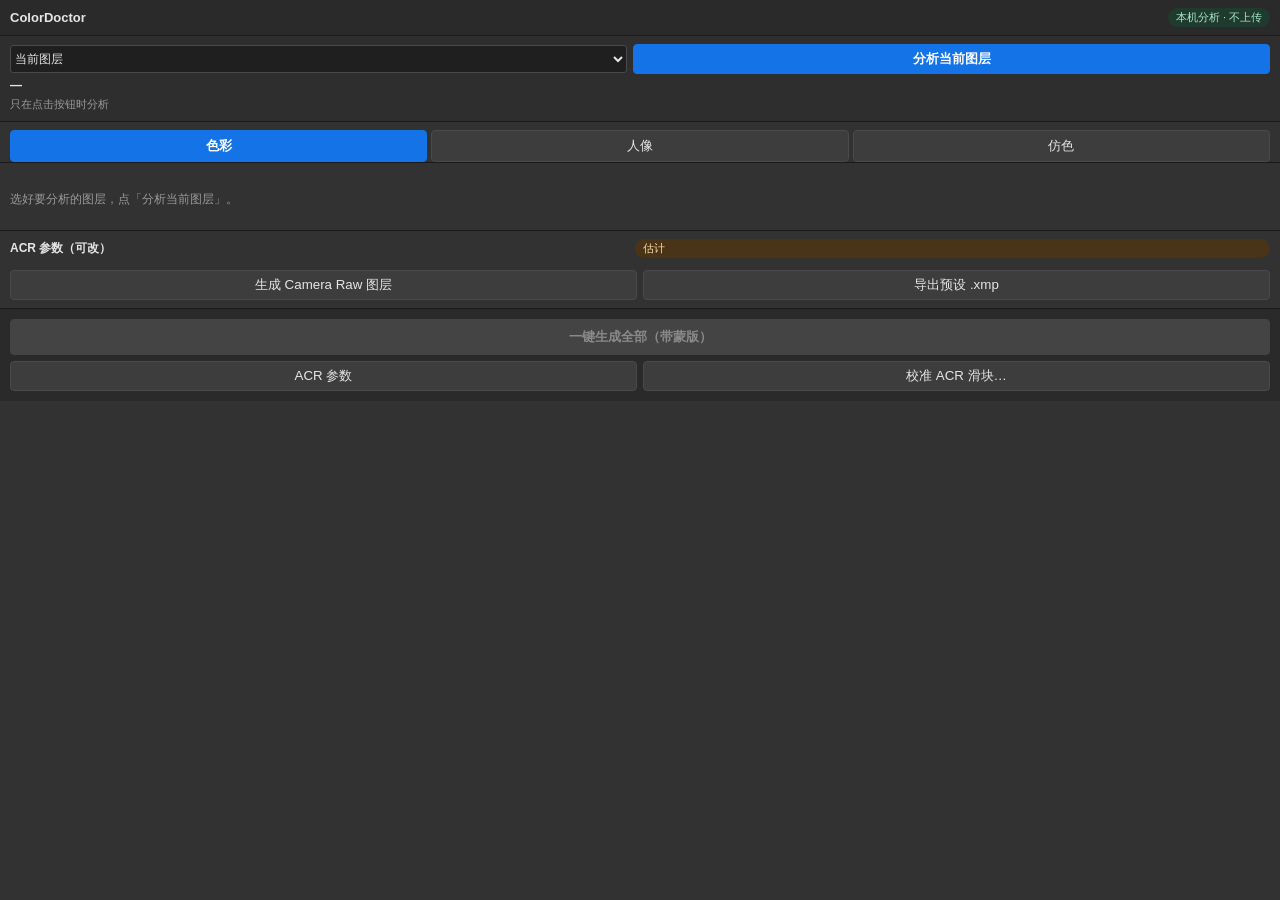
==== photoshop-plugin/index.html @ 3638318d "feat: Photoshop UXP panel (analyse current layer, per-item / all adjustment layers with masks, ACR p" ====
<!DOCTYPE html>
<html lang="zh-CN">
<head>
  <meta charset="utf-8">
  <link rel="stylesheet" href="styles.css">
</head>
<body>
  <header class="top">
    <span class="brand">ColorDoctor</span>
    <span id="svc" class="chip ok">本机分析 · 不上传</span>
  </header>

  <section class="target">
    <div class="row">
      <select id="target" aria-label="分析对象">
        <option value="layer">当前图层</option>
        <option value="merged">合并可见图层</option>
      </select>
      <button id="analyze" class="primary">分析当前图层</button>
    </div>
    <div id="targetName" class="strong">—</div>
    <div id="status" class="status">只在点击按钮时分析</div>
  </section>

  <nav class="cats">
    <button data-cat="color" class="cat on">色彩</button>
    <button data-cat="portrait" class="cat">人像</button>
    <button data-cat="reference" class="cat">仿色</button>
  </nav>
  <nav id="subs" class="subs"></nav>

  <section id="controls" class="controls"></section>

  <main id="results" class="results">
    <p class="hint">选好要分析的图层，点「分析当前图层」。</p>
  </main>

  <section id="acr" class="acr hidden">
    <div class="row between"><span class="strong">ACR 参数（可改）</span><span id="acrBadge" class="chip warn">估计</span></div>
    <div id="acrTable"></div>
    <div class="row">
      <button id="acrLayer">生成 Camera Raw 图层</button>
      <button id="acrExport">导出预设 .xmp</button>
    </div>
  </section>

  <footer class="bottom">
    <button id="generateAll" class="primary" disabled>一键生成全部（带蒙版）</button>
    <div class="row">
      <button id="toggleAcr">ACR 参数</button>
      <button id="calibrate">校准 ACR 滑块…</button>
    </div>
  </footer>

  <script src="js/main.js"></script>
</body>
</html>
---- photoshop-plugin/styles.css ----
body { margin: 0; background: #323232; color: #e6e6e6; font-family: "Microsoft YaHei UI", "PingFang SC", sans-serif; font-size: 12px; }
button { height: 30px; padding: 0 10px; background: #3d3d3d; color: #e6e6e6; border: 1px solid #4a4a4a; border-radius: 4px; cursor: pointer; }
button.primary { background: #1473e6; border-color: #1473e6; color: #fff; font-weight: bold; }
button:disabled { background: #444; border-color: #444; color: #8a8a8a; cursor: default; }
button.small { height: 26px; font-size: 11px; }
button.make { background: #2b5aa0; border-color: #2b5aa0; color: #fff; }
select, input { background: #1f1f1f; color: #e6e6e6; border: 1px solid #4a4a4a; border-radius: 3px; height: 28px; font-size: 12px; }
input[type=number] { width: 54px; }
.row { display: flex; gap: 6px; align-items: center; }
.row > * { flex: 1; }
.between { justify-content: space-between; }
.hidden { display: none; }
.strong { font-weight: bold; }
.top { display: flex; justify-content: space-between; align-items: center; padding: 8px 10px; background: #2a2a2a; border-bottom: 1px solid #1a1a1a; }
.brand { font-weight: bold; font-size: 13px; }
.chip { font-size: 11px; padding: 2px 8px; border-radius: 10px; }
.chip.ok { color: #a8e6c8; background: #1f3a2e; }
.chip.warn { color: #ffd9a8; background: #4a3417; }
.chip.bad { color: #ffb4a8; background: #4a1f17; }
.target { padding: 8px 10px; background: #2e2e2e; border-bottom: 1px solid #1a1a1a; display: flex; flex-direction: column; gap: 4px; }
.status { font-size: 11px; color: #9a9a9a; line-height: 1.5; }
.status.ok { color: #a8e6c8; }
.status.warn { color: #ffc274; }
.cats { display: flex; gap: 4px; padding: 8px 10px 0; }
.cats .cat { flex: 1; height: 32px; }
.cats .cat.on { background: #1473e6; border-color: #1473e6; color: #fff; font-weight: bold; }
.subs { display: flex; padding: 0 10px; border-bottom: 1px solid #1a1a1a; }
.subs button { flex: 1; background: transparent; border: 0; border-bottom: 2px solid transparent; border-radius: 0; color: #b0b0b0; height: 34px; }
.subs button.on { color: #fff; font-weight: bold; border-bottom-color: #4b9cf5; }
.controls { padding: 8px 10px; display: flex; flex-direction: column; gap: 6px; }
.controls label { color: #b0b0b0; white-space: nowrap; }
.results { padding: 0 10px 10px; display: flex; flex-direction: column; gap: 8px; }
.hint { color: #9a9a9a; }
.card { background: #2a2a2a; border: 1px solid #4a4a4a; border-radius: 6px; padding: 8px; display: flex; flex-direction: column; gap: 3px; }
.card .title { font-weight: bold; display: flex; justify-content: space-between; gap: 6px; }
.card .line { color: #cfcfcf; line-height: 1.5; }
.card .muted { color: #9a9a9a; font-size: 11px; }
.sev-明显, .sev-较强 { color: #ffc274; }
.blocked { background: #3a2f1f; border-radius: 6px; padding: 10px; color: #f0dcc0; line-height: 1.6; }
.values { display: grid; grid-template-columns: repeat(3, 1fr); gap: 4px; font-family: Consolas, monospace; }
.values div { background: #262626; border-radius: 4px; padding: 4px 6px; }
.swatch { height: 40px; border-radius: 4px; border: 1px solid #555; }
.acr { padding: 8px 10px; border-top: 1px solid #1a1a1a; display: flex; flex-direction: column; gap: 6px; }
.acr table { border-collapse: collapse; width: 100%; }
.acr td { padding: 2px; }
.bottom { padding: 10px; border-top: 1px solid #1a1a1a; background: #2a2a2a; display: flex; flex-direction: column; gap: 6px; position: sticky; bottom: 0; }
.bottom .primary { height: 36px; }
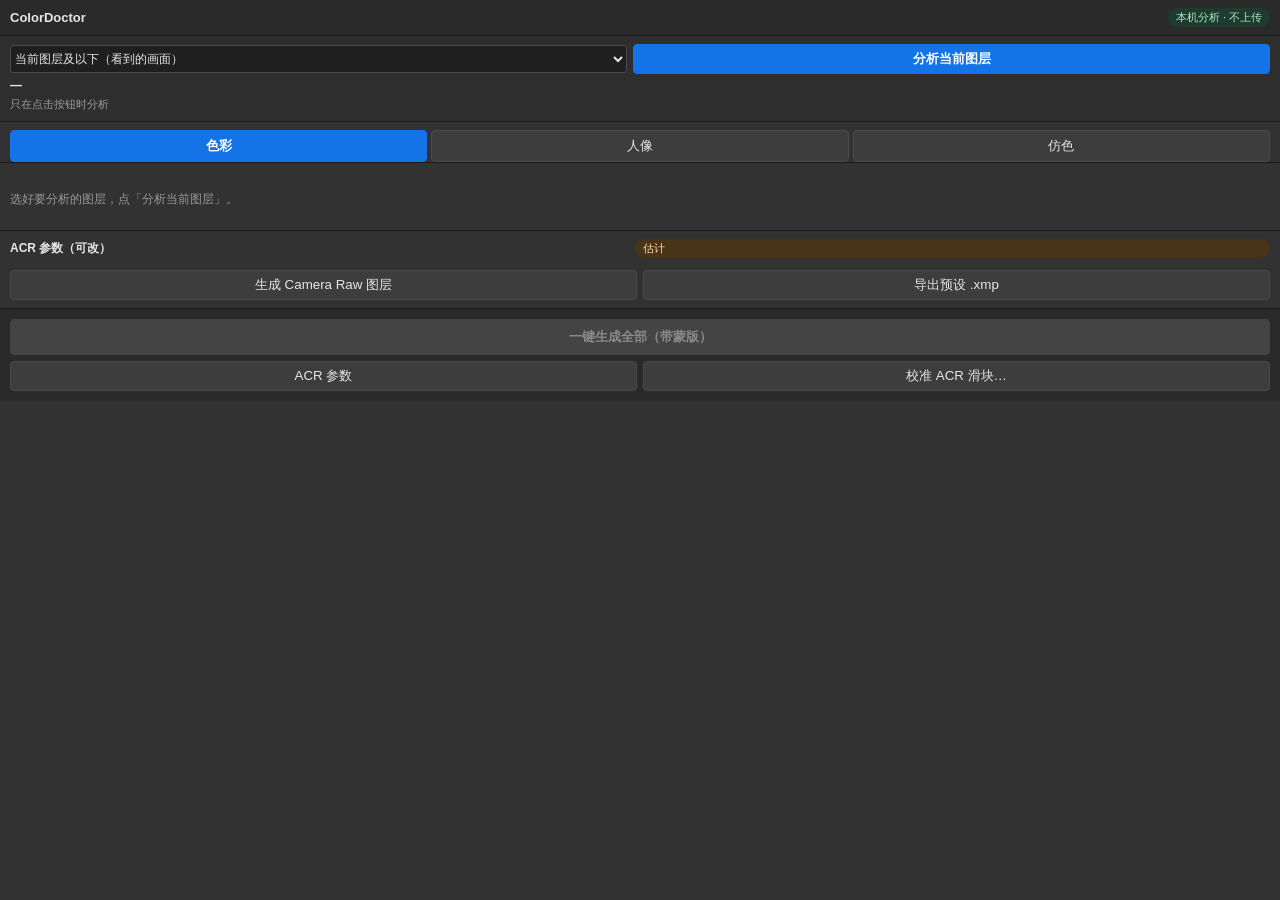
==== commit dc9fa46f: "Plugin: analyse "the layer and everything below" by default New default target 当前图层及以下（看到的画面）: works" ====
--- a/photoshop-plugin/index.html
+++ b/photoshop-plugin/index.html
@@ -13,8 +13,9 @@
   <section class="target">
     <div class="row">
       <select id="target" aria-label="分析对象">
-        <option value="layer">当前图层</option>
-        <option value="merged">合并可见图层</option>
+        <option value="stack" title="从最底下到选中的图层为止叠起来看到的画面。选中的是调整图层、组、透明图层都可以；不会新建盖印图层">当前图层及以下（看到的画面）</option>
+        <option value="layer" title="只看选中图层自己的像素（例如抠出来的人像图层），透明的地方不算">只看当前图层的像素</option>
+        <option value="merged" title="所有可见图层合起来的整个画面；生成的调整图层放在最顶层">合并可见图层（整个画面）</option>
       </select>
       <button id="analyze" class="primary">分析当前图层</button>
     </div>
--- a/photoshop-plugin/styles.css
+++ b/photoshop-plugin/styles.css
@@ -45,3 +45,11 @@
 .acr td { padding: 2px; }
 .bottom { padding: 10px; border-top: 1px solid #1a1a1a; background: #2a2a2a; display: flex; flex-direction: column; gap: 6px; position: sticky; bottom: 0; }
 .bottom .primary { height: 36px; }
+input.bad { border-color: #e0614a; color: #ffb4a8; }
+.card.problem { border-left: 3px solid #ffc274; }
+.fix { background: #232323; border: 1px dashed #555; border-radius: 4px; padding: 6px; display: flex; flex-direction: column; gap: 4px; }
+.fix .title { font-weight: bold; display: flex; justify-content: space-between; gap: 6px; }
+table.mp { border-collapse: collapse; width: 100%; font-size: 11px; }
+table.mp td, table.mp th { padding: 4px; border-bottom: 1px solid #444; text-align: left; }
+table.mp .ok { color: #a8e6c8; } table.mp .warn { color: #ffc274; } table.mp .bad { color: #ffb4a8; font-weight: bold; }
+.dot { display: inline-block; width: 14px; height: 14px; border-radius: 3px; border: 1px solid #666; }
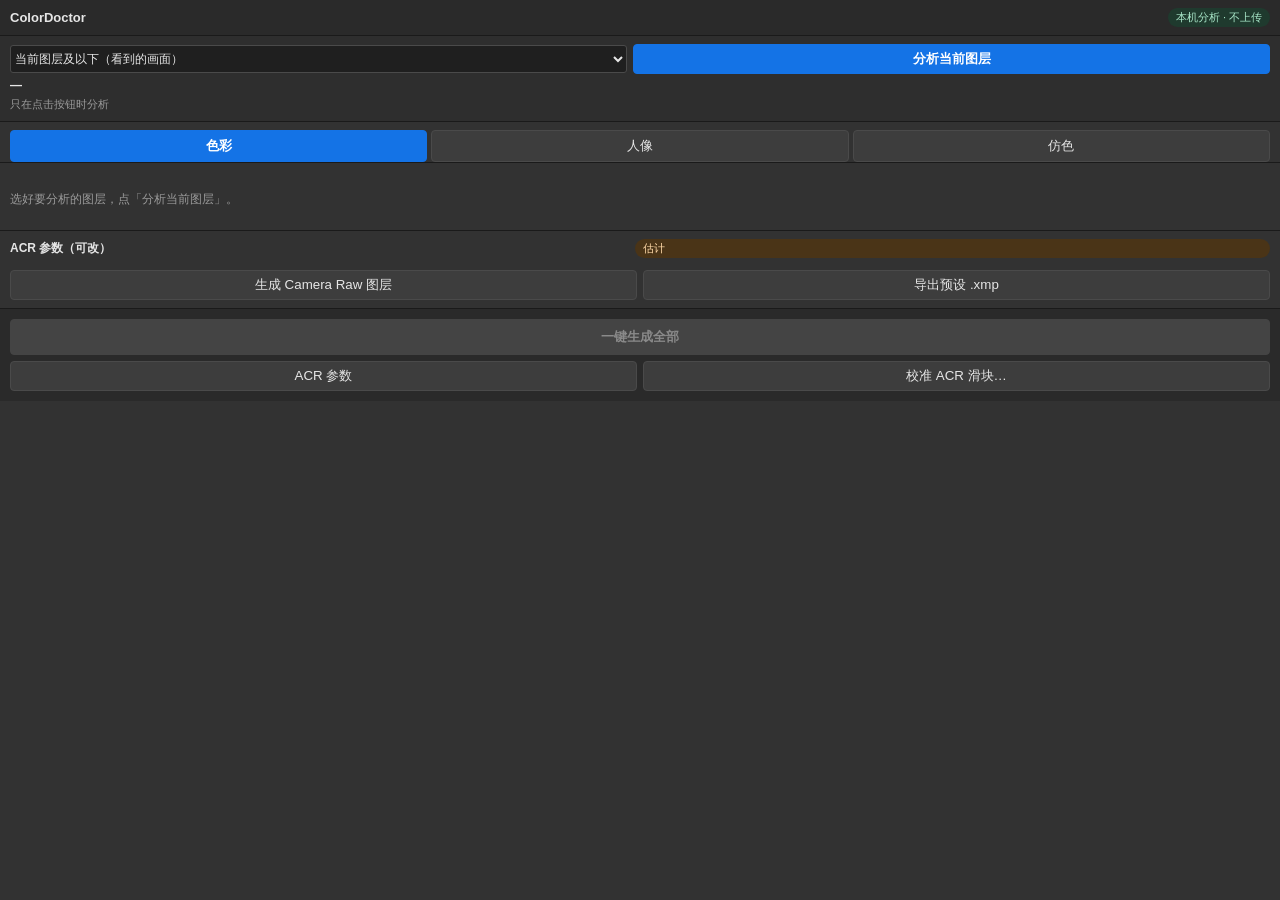
==== commit 1a385aa1: "Round-8 audit: tone curve, reference curve, colour-only templates, plugin and desktop fixes Core: - " ====
--- a/photoshop-plugin/index.html
+++ b/photoshop-plugin/index.html
@@ -46,7 +46,7 @@
   </section>
 
   <footer class="bottom">
-    <button id="generateAll" class="primary" disabled>一键生成全部（带蒙版）</button>
+    <button id="generateAll" class="primary" disabled>一键生成全部</button>
     <div class="row">
       <button id="toggleAcr">ACR 参数</button>
       <button id="calibrate">校准 ACR 滑块…</button>
--- a/photoshop-plugin/styles.css
+++ b/photoshop-plugin/styles.css
@@ -53,3 +53,15 @@
 table.mp td, table.mp th { padding: 4px; border-bottom: 1px solid #444; text-align: left; }
 table.mp .ok { color: #a8e6c8; } table.mp .warn { color: #ffc274; } table.mp .bad { color: #ffb4a8; font-weight: bold; }
 .dot { display: inline-block; width: 14px; height: 14px; border-radius: 3px; border: 1px solid #666; }
+
+/* 影调九宫格：实底 = 现在的影调，橙框 = 目标影调，虚线 = 接近 */
+.card.tone { border-left: 3px solid #8fb3ff; }
+.tgrid { display: grid; grid-template-columns: auto 1fr 1fr 1fr; gap: 3px; margin: 4px 0; }
+.thead { color: #9a9a9a; font-size: 11px; text-align: center; align-self: center; }
+.tcell { border: 1px solid #4a4a4a; border-radius: 4px; padding: 3px 2px; text-align: center; font-size: 11px; color: #cfcfcf; }
+.tcell span { display: block; font-size: 10px; }
+.tcell.now { background: #5a4a3a; color: #fff; border-color: #8a6a4a; }
+.tcell.goal { border: 2px solid #e08a5f; color: #fff; }
+.tcell.near { border-style: dashed; }
+.thist { display: flex; align-items: flex-end; height: 34px; gap: 1px; background: linear-gradient(90deg, #111, #777, #eee); padding: 2px; border-radius: 3px; }
+.thist i { flex: 1; background: rgba(255, 194, 116, 0.85); min-height: 1px; }
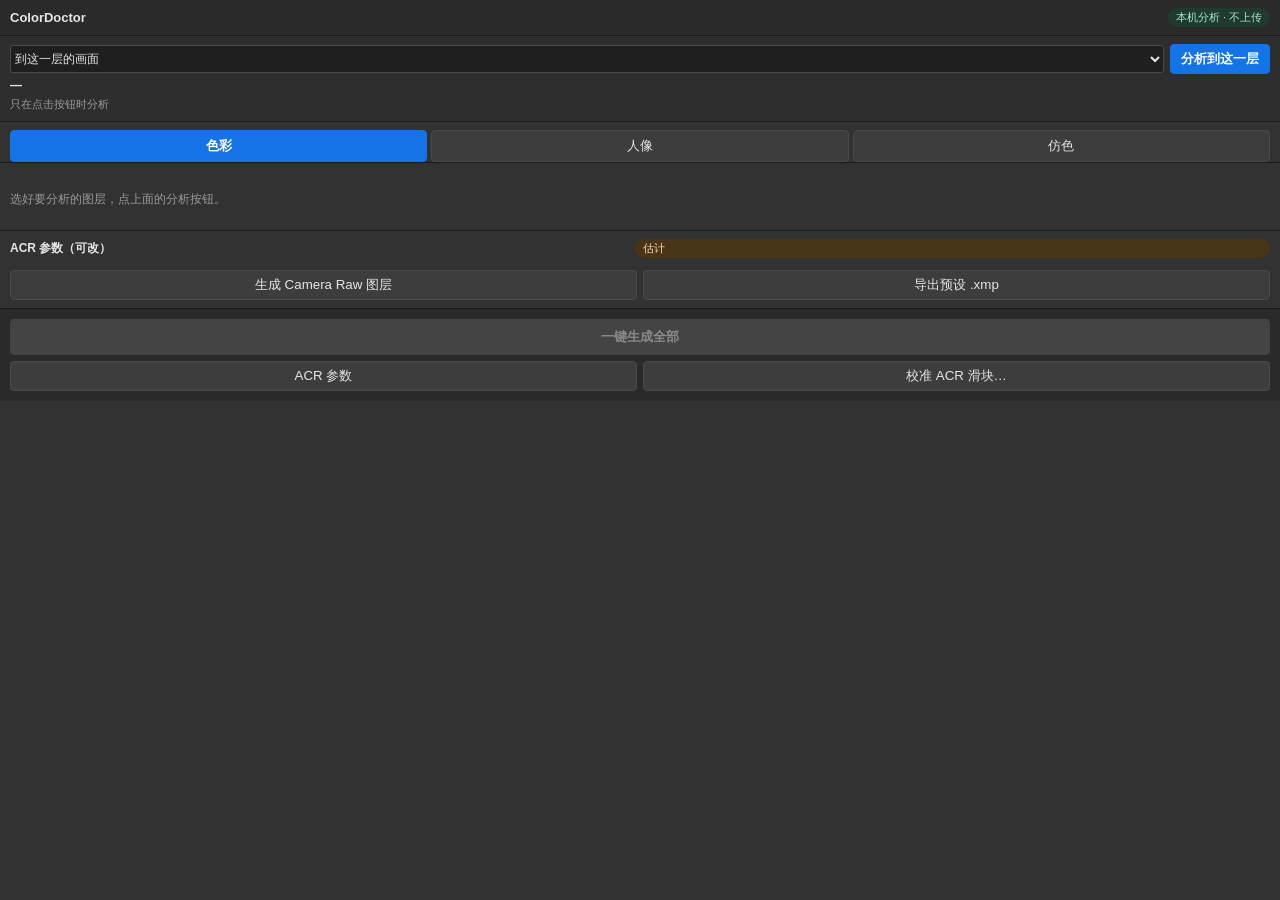
==== commit f392f287: "Round-9 audit (group 2): plugin/desktop compatibility fixes - Bridge: sessions refreshed on use (16 " ====
--- a/photoshop-plugin/index.html
+++ b/photoshop-plugin/index.html
@@ -13,11 +13,11 @@
   <section class="target">
     <div class="row">
       <select id="target" aria-label="分析对象">
-        <option value="stack" title="从最底下到选中的图层为止叠起来看到的画面。选中的是调整图层、组、透明图层都可以；不会新建盖印图层">当前图层及以下（看到的画面）</option>
-        <option value="layer" title="只看选中图层自己的像素（例如抠出来的人像图层），透明的地方不算">只看当前图层的像素</option>
-        <option value="merged" title="所有可见图层合起来的整个画面；生成的调整图层放在最顶层">合并可见图层（整个画面）</option>
+        <option value="stack" title="从最底下到选中的图层为止叠起来看到的画面。选中的是调整图层、组、透明图层都可以；不会新建盖印图层">到这一层的画面</option>
+        <option value="layer" title="只看选中图层自己的像素（例如抠出来的人像图层），透明的地方不算">只看这个图层</option>
+        <option value="merged" title="所有可见图层合起来的整个画面；生成的调整图层放在最顶层">整个画面（合并可见）</option>
       </select>
-      <button id="analyze" class="primary">分析当前图层</button>
+      <button id="analyze" class="primary">分析到这一层</button>
     </div>
     <div id="targetName" class="strong">—</div>
     <div id="status" class="status">只在点击按钮时分析</div>
@@ -33,7 +33,7 @@
   <section id="controls" class="controls"></section>
 
   <main id="results" class="results">
-    <p class="hint">选好要分析的图层，点「分析当前图层」。</p>
+    <p class="hint">选好要分析的图层，点上面的分析按钮。</p>
   </main>
 
   <section id="acr" class="acr hidden">
--- a/photoshop-plugin/styles.css
+++ b/photoshop-plugin/styles.css
@@ -7,7 +7,10 @@
 select, input { background: #1f1f1f; color: #e6e6e6; border: 1px solid #4a4a4a; border-radius: 3px; height: 28px; font-size: 12px; }
 input[type=number] { width: 54px; }
 .row { display: flex; gap: 6px; align-items: center; }
-.row > * { flex: 1; }
+.row > * { flex: 1; min-width: 0; }
+.row > label { flex: 0 0 auto; color: #b0b0b0; }  /* 标签只占自己的宽度，下拉框拿剩下的 */
+select { text-overflow: ellipsis; }
+#analyze { flex: 0 0 auto; }
 .between { justify-content: space-between; }
 .hidden { display: none; }
 .strong { font-weight: bold; }
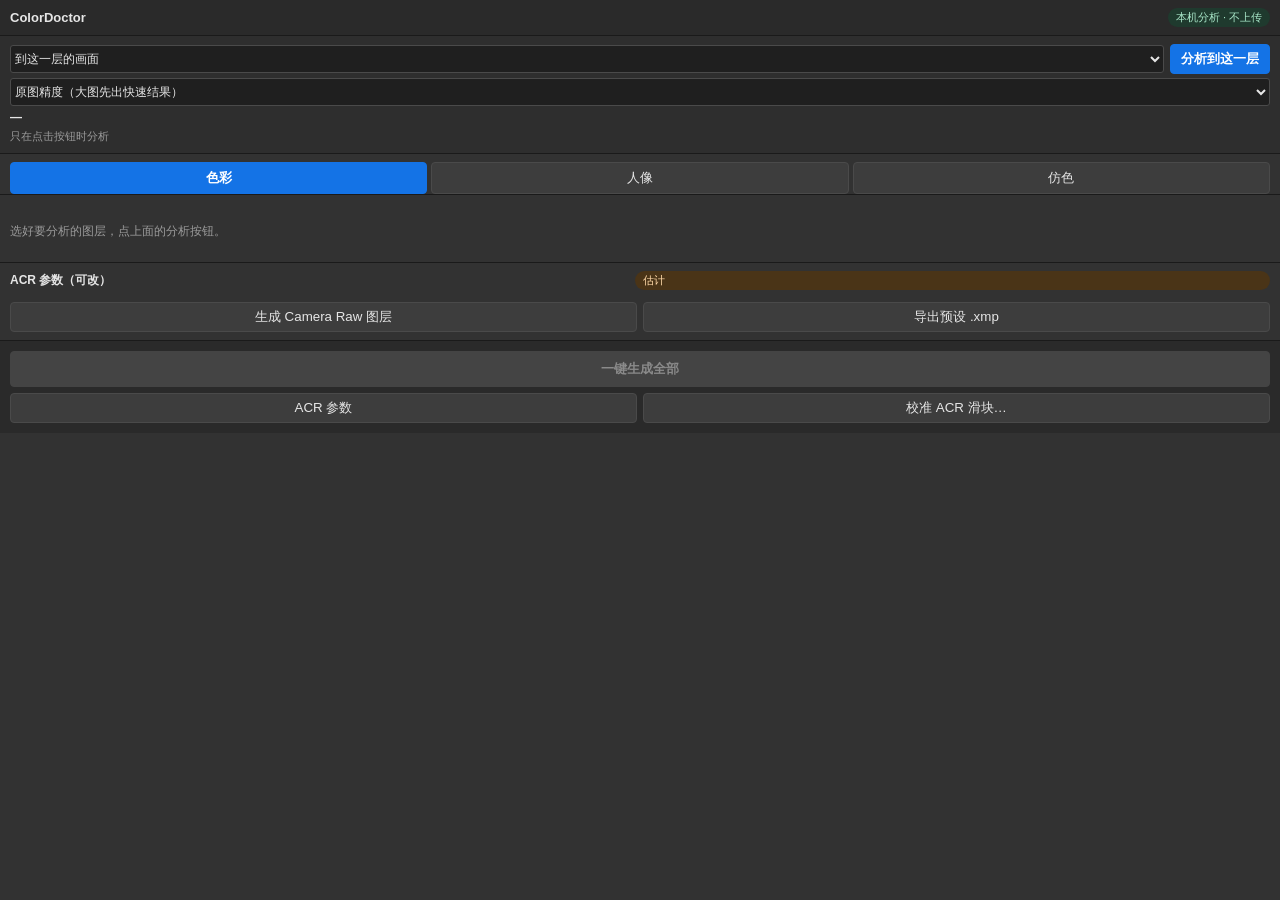
==== commit e5eb3820: "Large images: quick result then full-resolution refine, reuse, fast mode - Candidate-only spatial ch" ====
--- a/photoshop-plugin/index.html
+++ b/photoshop-plugin/index.html
@@ -18,6 +18,12 @@
         <option value="merged" title="所有可见图层合起来的整个画面；生成的调整图层放在最顶层">整个画面（合并可见）</option>
       </select>
       <button id="analyze" class="primary">分析到这一层</button>
+    </div>
+    <div class="row">
+      <select id="precision" aria-label="分析精度">
+        <option value="full" title="每个像素都检查。大图先出快速结果（约 1200 万像素），原图精查在后台进行，完成后自动替换">原图精度（大图先出快速结果）</option>
+        <option value="fast" title="超过 2400 万像素的图由 PS 缩小后读取分析：读、传、算都快，一两个像素大的杂色点可能漏掉">快速（大图按约 2400 万像素）</option>
+      </select>
     </div>
     <div id="targetName" class="strong">—</div>
     <div id="status" class="status">只在点击按钮时分析</div>
--- a/photoshop-plugin/styles.css
+++ b/photoshop-plugin/styles.css
@@ -68,3 +68,6 @@
 .tcell.near { border-style: dashed; }
 .thist { display: flex; align-items: flex-end; height: 34px; gap: 1px; background: linear-gradient(90deg, #111, #777, #eee); padding: 2px; border-radius: 3px; }
 .thist i { flex: 1; background: rgba(255, 194, 116, 0.85); min-height: 1px; }
+
+.note { color: #e0b050; font-size: 11px; margin: 4px 0; }
+#precision { width: 100%; }
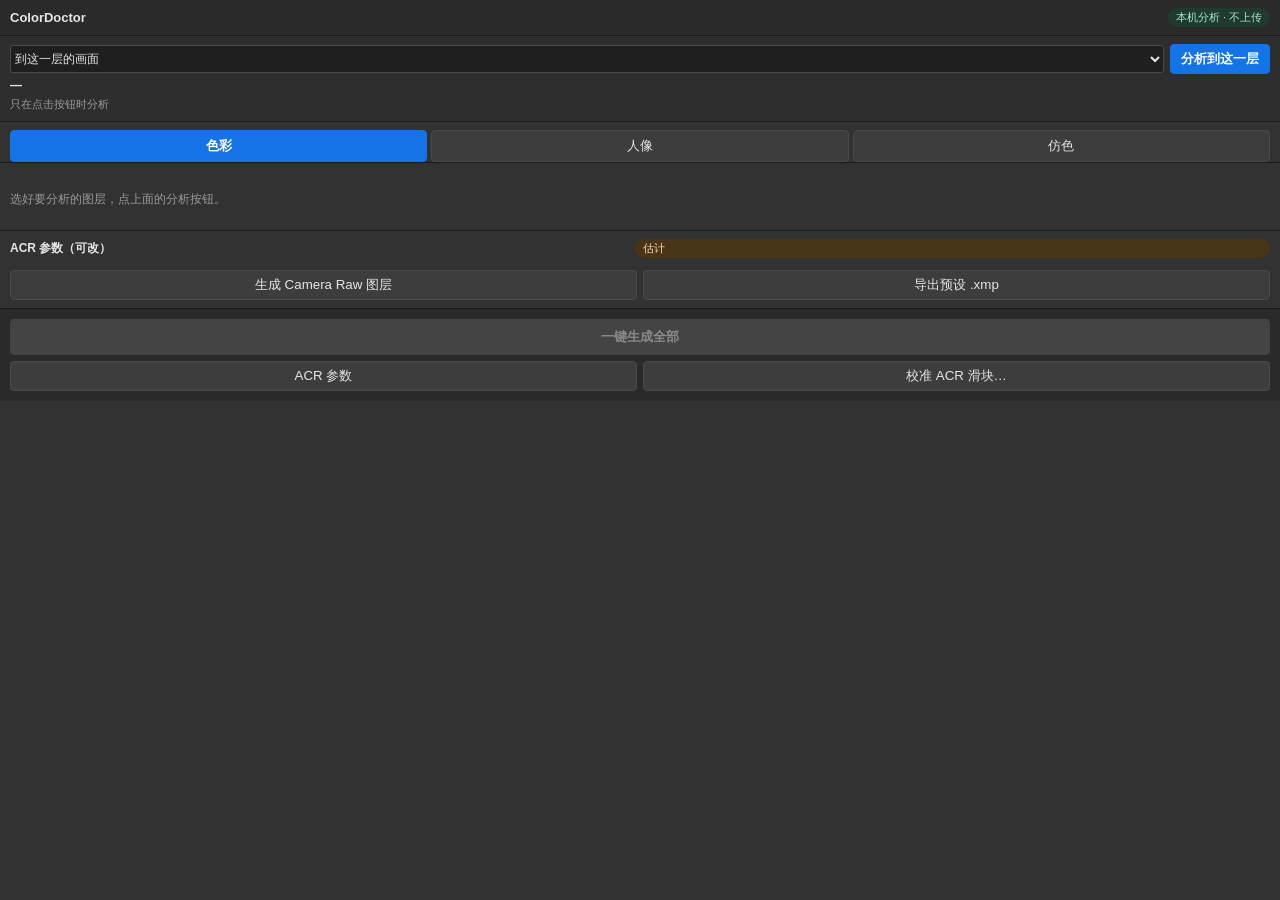
==== commit 87267bfa: "Remove quick mode and preview results; full-resolution only, faster - Removed the analysis-precision" ====
--- a/photoshop-plugin/index.html
+++ b/photoshop-plugin/index.html
@@ -18,12 +18,6 @@
         <option value="merged" title="所有可见图层合起来的整个画面；生成的调整图层放在最顶层">整个画面（合并可见）</option>
       </select>
       <button id="analyze" class="primary">分析到这一层</button>
-    </div>
-    <div class="row">
-      <select id="precision" aria-label="分析精度">
-        <option value="full" title="每个像素都检查。大图先出快速结果（约 1200 万像素），原图精查在后台进行，完成后自动替换">原图精度（大图先出快速结果）</option>
-        <option value="fast" title="超过 2400 万像素的图由 PS 缩小后读取分析：读、传、算都快，一两个像素大的杂色点可能漏掉">快速（大图按约 2400 万像素）</option>
-      </select>
     </div>
     <div id="targetName" class="strong">—</div>
     <div id="status" class="status">只在点击按钮时分析</div>
--- a/photoshop-plugin/styles.css
+++ b/photoshop-plugin/styles.css
@@ -68,6 +68,3 @@
 .tcell.near { border-style: dashed; }
 .thist { display: flex; align-items: flex-end; height: 34px; gap: 1px; background: linear-gradient(90deg, #111, #777, #eee); padding: 2px; border-radius: 3px; }
 .thist i { flex: 1; background: rgba(255, 194, 116, 0.85); min-height: 1px; }
-
-.note { color: #e0b050; font-size: 11px; margin: 4px 0; }
-#precision { width: 100%; }
